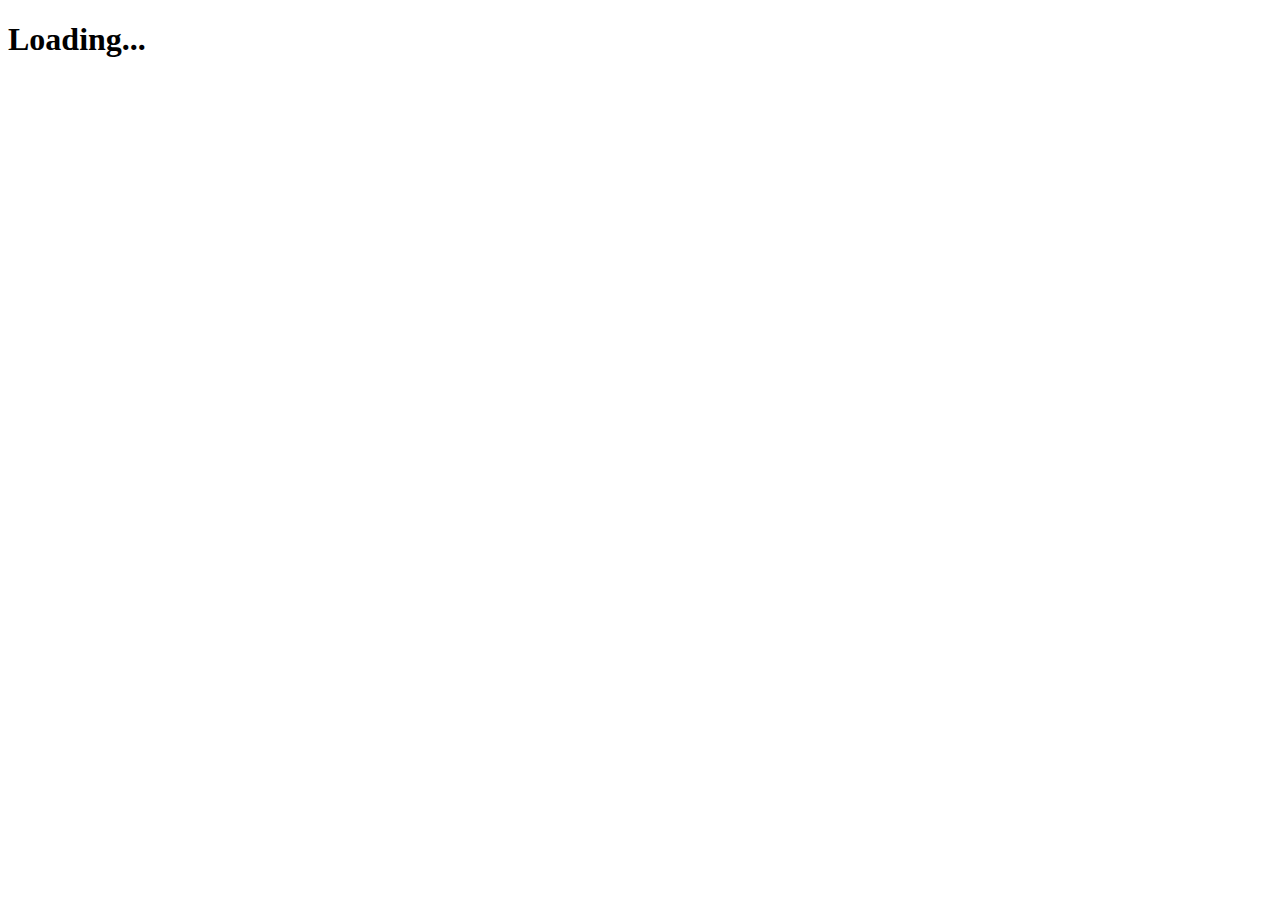
==== public/index.html @ 0f9361d5 "Adding timeout in the frontend" ====
<!DOCTYPE html><html lang="en"><head><meta charSet="utf-8"/><meta name="viewport" content="width=device-width, initial-scale=1"/><link rel="preload" href="/_next/static/media/c9a5bc6a7c948fb0-s.p.woff2" as="font" crossorigin="" type="font/woff2"/><link rel="stylesheet" href="/_next/static/css/e2e3d0b42f946592.css" crossorigin="" data-precedence="next"/><link rel="preload" as="script" fetchPriority="low" href="/_next/static/chunks/webpack-06251a72c94aeec2.js" crossorigin=""/><script src="/_next/static/chunks/fd9d1056-17d248f45f2c97e9.js" async="" crossorigin=""></script><script src="/_next/static/chunks/69-4ba17134d09c930a.js" async="" crossorigin=""></script><script src="/_next/static/chunks/main-app-f0756a61e313c82e.js" async="" crossorigin=""></script><script src="/_next/static/chunks/664-49b51b3d3fcb6c00.js" async=""></script><script src="/_next/static/chunks/app/page-57ce2a320882d86d.js" async=""></script><title>HIP Subnet</title><meta name="description" content="Human in the loop subnet for Bittensor."/><link rel="icon" href="/favicon.ico" type="image/x-icon" sizes="16x16"/><meta name="next-size-adjust"/><script src="/_next/static/chunks/polyfills-c67a75d1b6f99dc8.js" crossorigin="" noModule=""></script></head><body class="min-h-screen bg-background font-sans antialiased __variable_aaf875"><div class="flex h-screen w-full row text-center align-middle justify-center items-center"><h1 class="text-4xl font-bold text-slate-800">Loading...</h1></div><script src="/_next/static/chunks/webpack-06251a72c94aeec2.js" crossorigin="" async=""></script><script>(self.__next_f=self.__next_f||[]).push([0]);self.__next_f.push([2,null])</script><script>self.__next_f.push([1,"1:HL[\"/_next/static/media/c9a5bc6a7c948fb0-s.p.woff2\",\"font\",{\"crossOrigin\":\"\",\"type\":\"font/woff2\"}]\n2:HL[\"/_next/static/css/e2e3d0b42f946592.css\",\"style\",{\"crossOrigin\":\"\"}]\n0:\"$L3\"\n"])</script><script>self.__next_f.push([1,"4:I[7690,[],\"\"]\n6:I[7831,[],\"\"]\n7:I[8315,[\"664\",\"static/chunks/664-49b51b3d3fcb6c00.js\",\"931\",\"static/chunks/app/page-57ce2a320882d86d.js\"],\"\"]\n8:I[5613,[],\"\"]\n9:I[1778,[],\"\"]\nb:I[8955,[],\"\"]\nc:[]\n"])</script><script>self.__next_f.push([1,"3:[[[\"$\",\"link\",\"0\",{\"rel\":\"stylesheet\",\"href\":\"/_next/static/css/e2e3d0b42f946592.css\",\"precedence\":\"next\",\"crossOrigin\":\"\"}]],[\"$\",\"$L4\",null,{\"buildId\":\"Nwww5WaMpz9dgzH56QWtA\",\"assetPrefix\":\"\",\"initialCanonicalUrl\":\"/\",\"initialTree\":[\"\",{\"children\":[\"__PAGE__\",{}]},\"$undefined\",\"$undefined\",true],\"initialSeedData\":[\"\",{\"children\":[\"__PAGE__\",{},[\"$L5\",[\"$\",\"$L6\",null,{\"propsForComponent\":{\"params\":{}},\"Component\":\"$7\",\"isStaticGeneration\":true}],null]]},[null,[\"$\",\"html\",null,{\"lang\":\"en\",\"suppressHydrationWarning\":true,\"children\":[[\"$\",\"head\",null,{}],[\"$\",\"body\",null,{\"className\":\"min-h-screen bg-background font-sans antialiased __variable_aaf875\",\"children\":[\"$\",\"$L8\",null,{\"parallelRouterKey\":\"children\",\"segmentPath\":[\"children\"],\"loading\":\"$undefined\",\"loadingStyles\":\"$undefined\",\"loadingScripts\":\"$undefined\",\"hasLoading\":false,\"error\":\"$undefined\",\"errorStyles\":\"$undefined\",\"errorScripts\":\"$undefined\",\"template\":[\"$\",\"$L9\",null,{}],\"templateStyles\":\"$undefined\",\"templateScripts\":\"$undefined\",\"notFound\":[[\"$\",\"title\",null,{\"children\":\"404: This page could not be found.\"}],[\"$\",\"div\",null,{\"style\":{\"fontFamily\":\"system-ui,\\\"Segoe UI\\\",Roboto,Helvetica,Arial,sans-serif,\\\"Apple Color Emoji\\\",\\\"Segoe UI Emoji\\\"\",\"height\":\"100vh\",\"textAlign\":\"center\",\"display\":\"flex\",\"flexDirection\":\"column\",\"alignItems\":\"center\",\"justifyContent\":\"center\"},\"children\":[\"$\",\"div\",null,{\"children\":[[\"$\",\"style\",null,{\"dangerouslySetInnerHTML\":{\"__html\":\"body{color:#000;background:#fff;margin:0}.next-error-h1{border-right:1px solid rgba(0,0,0,.3)}@media (prefers-color-scheme:dark){body{color:#fff;background:#000}.next-error-h1{border-right:1px solid rgba(255,255,255,.3)}}\"}}],[\"$\",\"h1\",null,{\"className\":\"next-error-h1\",\"style\":{\"display\":\"inline-block\",\"margin\":\"0 20px 0 0\",\"padding\":\"0 23px 0 0\",\"fontSize\":24,\"fontWeight\":500,\"verticalAlign\":\"top\",\"lineHeight\":\"49px\"},\"children\":\"404\"}],[\"$\",\"div\",null,{\"style\":{\"display\":\"inline-block\"},\"children\":[\"$\",\"h2\",null,{\"style\":{\"fontSize\":14,\"fontWeight\":400,\"lineHeight\":\"49px\",\"margin\":0},\"children\":\"This page could not be found.\"}]}]]}]}]],\"notFoundStyles\":[],\"styles\":null}]}]]}],null]],\"initialHead\":[false,\"$La\"],\"globalErrorComponent\":\"$b\",\"missingSlots\":\"$Wc\"}]]\n"])</script><script>self.__next_f.push([1,"a:[[\"$\",\"meta\",\"0\",{\"name\":\"viewport\",\"content\":\"width=device-width, initial-scale=1\"}],[\"$\",\"meta\",\"1\",{\"charSet\":\"utf-8\"}],[\"$\",\"title\",\"2\",{\"children\":\"HIP Subnet\"}],[\"$\",\"meta\",\"3\",{\"name\":\"description\",\"content\":\"Human in the loop subnet for Bittensor.\"}],[\"$\",\"link\",\"4\",{\"rel\":\"icon\",\"href\":\"/favicon.ico\",\"type\":\"image/x-icon\",\"sizes\":\"16x16\"}],[\"$\",\"meta\",\"5\",{\"name\":\"next-size-adjust\"}]]\n5:null\n"])</script><script>self.__next_f.push([1,""])</script></body></html>
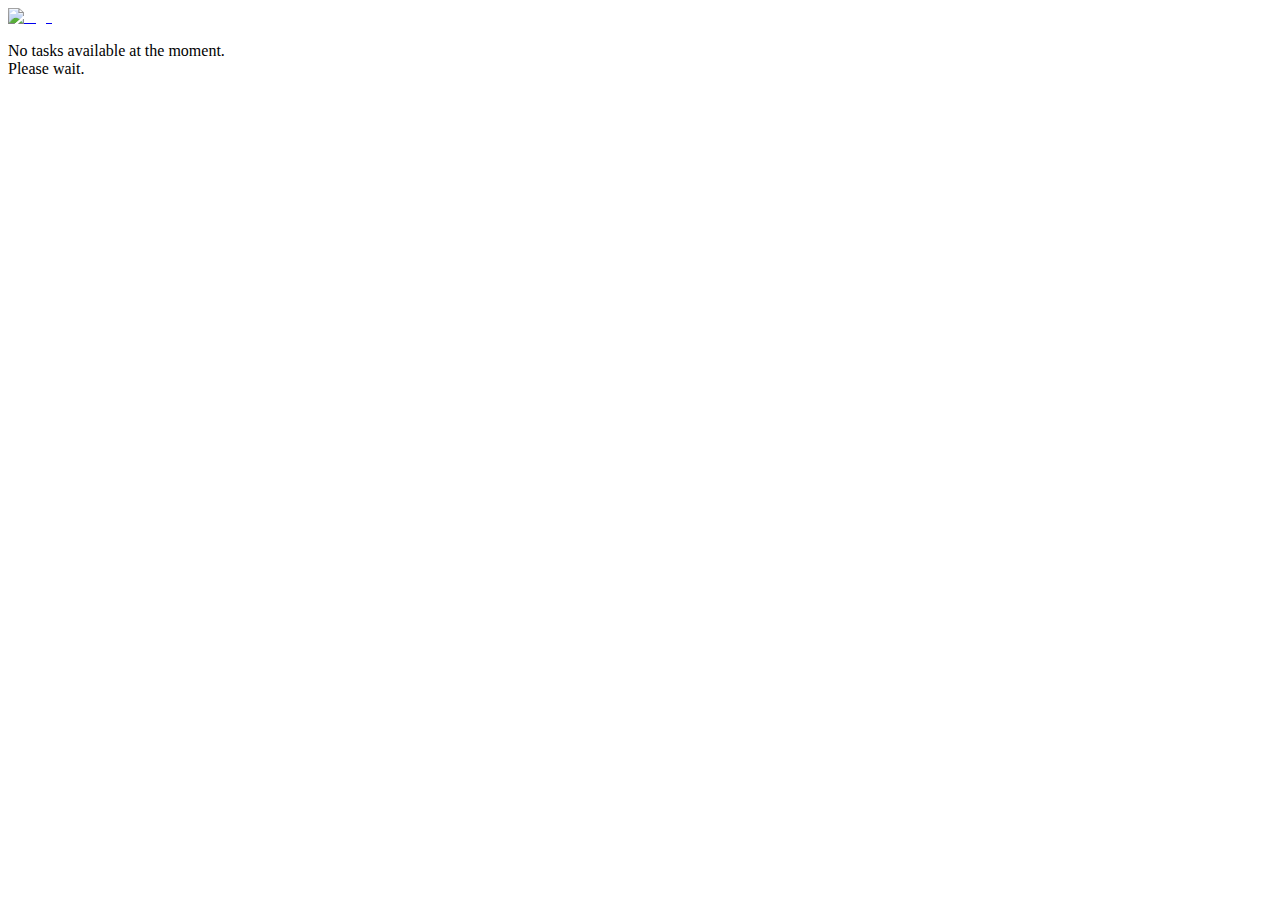
==== commit 3b8a35e0: "Bug fixed that was causing the answers to get rejected" ====
--- a/public/index.html
+++ b/public/index.html
@@ -1 +1 @@
-<!DOCTYPE html><html lang="en"><head><meta charSet="utf-8"/><meta name="viewport" content="width=device-width, initial-scale=1"/><link rel="preload" href="/_next/static/media/c9a5bc6a7c948fb0-s.p.woff2" as="font" crossorigin="" type="font/woff2"/><link rel="stylesheet" href="/_next/static/css/e2e3d0b42f946592.css" crossorigin="" data-precedence="next"/><link rel="preload" as="script" fetchPriority="low" href="/_next/static/chunks/webpack-06251a72c94aeec2.js" crossorigin=""/><script src="/_next/static/chunks/fd9d1056-17d248f45f2c97e9.js" async="" crossorigin=""></script><script src="/_next/static/chunks/69-4ba17134d09c930a.js" async="" crossorigin=""></script><script src="/_next/static/chunks/main-app-f0756a61e313c82e.js" async="" crossorigin=""></script><script src="/_next/static/chunks/664-49b51b3d3fcb6c00.js" async=""></script><script src="/_next/static/chunks/app/page-57ce2a320882d86d.js" async=""></script><title>HIP Subnet</title><meta name="description" content="Human in the loop subnet for Bittensor."/><link rel="icon" href="/favicon.ico" type="image/x-icon" sizes="16x16"/><meta name="next-size-adjust"/><script src="/_next/static/chunks/polyfills-c67a75d1b6f99dc8.js" crossorigin="" noModule=""></script></head><body class="min-h-screen bg-background font-sans antialiased __variable_aaf875"><div class="flex h-screen w-full row text-center align-middle justify-center items-center"><h1 class="text-4xl font-bold text-slate-800">Loading...</h1></div><script src="/_next/static/chunks/webpack-06251a72c94aeec2.js" crossorigin="" async=""></script><script>(self.__next_f=self.__next_f||[]).push([0]);self.__next_f.push([2,null])</script><script>self.__next_f.push([1,"1:HL[\"/_next/static/media/c9a5bc6a7c948fb0-s.p.woff2\",\"font\",{\"crossOrigin\":\"\",\"type\":\"font/woff2\"}]\n2:HL[\"/_next/static/css/e2e3d0b42f946592.css\",\"style\",{\"crossOrigin\":\"\"}]\n0:\"$L3\"\n"])</script><script>self.__next_f.push([1,"4:I[7690,[],\"\"]\n6:I[7831,[],\"\"]\n7:I[8315,[\"664\",\"static/chunks/664-49b51b3d3fcb6c00.js\",\"931\",\"static/chunks/app/page-57ce2a320882d86d.js\"],\"\"]\n8:I[5613,[],\"\"]\n9:I[1778,[],\"\"]\nb:I[8955,[],\"\"]\nc:[]\n"])</script><script>self.__next_f.push([1,"3:[[[\"$\",\"link\",\"0\",{\"rel\":\"stylesheet\",\"href\":\"/_next/static/css/e2e3d0b42f946592.css\",\"precedence\":\"next\",\"crossOrigin\":\"\"}]],[\"$\",\"$L4\",null,{\"buildId\":\"Nwww5WaMpz9dgzH56QWtA\",\"assetPrefix\":\"\",\"initialCanonicalUrl\":\"/\",\"initialTree\":[\"\",{\"children\":[\"__PAGE__\",{}]},\"$undefined\",\"$undefined\",true],\"initialSeedData\":[\"\",{\"children\":[\"__PAGE__\",{},[\"$L5\",[\"$\",\"$L6\",null,{\"propsForComponent\":{\"params\":{}},\"Component\":\"$7\",\"isStaticGeneration\":true}],null]]},[null,[\"$\",\"html\",null,{\"lang\":\"en\",\"suppressHydrationWarning\":true,\"children\":[[\"$\",\"head\",null,{}],[\"$\",\"body\",null,{\"className\":\"min-h-screen bg-background font-sans antialiased __variable_aaf875\",\"children\":[\"$\",\"$L8\",null,{\"parallelRouterKey\":\"children\",\"segmentPath\":[\"children\"],\"loading\":\"$undefined\",\"loadingStyles\":\"$undefined\",\"loadingScripts\":\"$undefined\",\"hasLoading\":false,\"error\":\"$undefined\",\"errorStyles\":\"$undefined\",\"errorScripts\":\"$undefined\",\"template\":[\"$\",\"$L9\",null,{}],\"templateStyles\":\"$undefined\",\"templateScripts\":\"$undefined\",\"notFound\":[[\"$\",\"title\",null,{\"children\":\"404: This page could not be found.\"}],[\"$\",\"div\",null,{\"style\":{\"fontFamily\":\"system-ui,\\\"Segoe UI\\\",Roboto,Helvetica,Arial,sans-serif,\\\"Apple Color Emoji\\\",\\\"Segoe UI Emoji\\\"\",\"height\":\"100vh\",\"textAlign\":\"center\",\"display\":\"flex\",\"flexDirection\":\"column\",\"alignItems\":\"center\",\"justifyContent\":\"center\"},\"children\":[\"$\",\"div\",null,{\"children\":[[\"$\",\"style\",null,{\"dangerouslySetInnerHTML\":{\"__html\":\"body{color:#000;background:#fff;margin:0}.next-error-h1{border-right:1px solid rgba(0,0,0,.3)}@media (prefers-color-scheme:dark){body{color:#fff;background:#000}.next-error-h1{border-right:1px solid rgba(255,255,255,.3)}}\"}}],[\"$\",\"h1\",null,{\"className\":\"next-error-h1\",\"style\":{\"display\":\"inline-block\",\"margin\":\"0 20px 0 0\",\"padding\":\"0 23px 0 0\",\"fontSize\":24,\"fontWeight\":500,\"verticalAlign\":\"top\",\"lineHeight\":\"49px\"},\"children\":\"404\"}],[\"$\",\"div\",null,{\"style\":{\"display\":\"inline-block\"},\"children\":[\"$\",\"h2\",null,{\"style\":{\"fontSize\":14,\"fontWeight\":400,\"lineHeight\":\"49px\",\"margin\":0},\"children\":\"This page could not be found.\"}]}]]}]}]],\"notFoundStyles\":[],\"styles\":null}]}]]}],null]],\"initialHead\":[false,\"$La\"],\"globalErrorComponent\":\"$b\",\"missingSlots\":\"$Wc\"}]]\n"])</script><script>self.__next_f.push([1,"a:[[\"$\",\"meta\",\"0\",{\"name\":\"viewport\",\"content\":\"width=device-width, initial-scale=1\"}],[\"$\",\"meta\",\"1\",{\"charSet\":\"utf-8\"}],[\"$\",\"title\",\"2\",{\"children\":\"HIP Subnet\"}],[\"$\",\"meta\",\"3\",{\"name\":\"description\",\"content\":\"Human in the loop subnet for Bittensor.\"}],[\"$\",\"link\",\"4\",{\"rel\":\"icon\",\"href\":\"/favicon.ico\",\"type\":\"image/x-icon\",\"sizes\":\"16x16\"}],[\"$\",\"meta\",\"5\",{\"name\":\"next-size-adjust\"}]]\n5:null\n"])</script><script>self.__next_f.push([1,""])</script></body></html>+<!DOCTYPE html><html lang="en"><head><meta charSet="utf-8"/><meta name="viewport" content="width=device-width, initial-scale=1"/><link rel="preload" href="/_next/static/media/c9a5bc6a7c948fb0-s.p.woff2" as="font" crossorigin="" type="font/woff2"/><link rel="stylesheet" href="/_next/static/css/40986733fba495c8.css" crossorigin="" data-precedence="next"/><link rel="preload" as="script" fetchPriority="low" href="/_next/static/chunks/webpack-5b7cf539fbc7ba29.js" crossorigin=""/><script src="/_next/static/chunks/fd9d1056-1ca6e80b9e19bf82.js" async="" crossorigin=""></script><script src="/_next/static/chunks/69-d67340b27b0ba360.js" async="" crossorigin=""></script><script src="/_next/static/chunks/main-app-f0756a61e313c82e.js" async="" crossorigin=""></script><script src="/_next/static/chunks/503-23bfdb40d0729141.js" async=""></script><script src="/_next/static/chunks/app/page-4bfa7e3cdbc57501.js" async=""></script><script src="/_next/static/chunks/568-4d9e8811c5331b9f.js" async=""></script><script src="/_next/static/chunks/app/layout-6e01acc8d851308b.js" async=""></script><title>HIP Subnet</title><meta name="description" content="Human in the loop subnet for Bittensor."/><link rel="manifest" href="/site.webmanifest"/><link rel="icon" href="/favicon.ico" type="image/x-icon" sizes="16x16"/><meta name="next-size-adjust"/><script src="/_next/static/chunks/polyfills-c67a75d1b6f99dc8.js" crossorigin="" noModule=""></script></head><body class="font-sans antialiased __variable_aaf875"><script>!function(){try{var d=document.documentElement,c=d.classList;c.remove('light','dark');var e=localStorage.getItem('theme');if('system'===e||(!e&&false)){var t='(prefers-color-scheme: dark)',m=window.matchMedia(t);if(m.media!==t||m.matches){d.style.colorScheme = 'dark';c.add('dark')}else{d.style.colorScheme = 'light';c.add('light')}}else if(e){c.add(e|| '')}else{c.add('light')}if(e==='light'||e==='dark'||!e)d.style.colorScheme=e||'light'}catch(e){}}()</script><div class="relative flex flex-col min-h-screen items-center justify-center bg-background text-foreground transition-bg"><div class="absolute inset-0 overflow-hidden"><div class="[--white-gradient:repeating-linear-gradient(100deg,var(--white)_0%,var(--white)_7%,var(--transparent)_10%,var(--transparent)_12%,var(--white)_16%)] [--dark-gradient:repeating-linear-gradient(100deg,var(--black)_0%,var(--black)_7%,var(--transparent)_10%,var(--transparent)_12%,var(--black)_16%)] [--aurora:repeating-linear-gradient(100deg,var(--blue-500)_10%,var(--indigo-300)_15%,var(--blue-300)_20%,var(--violet-200)_25%,var(--blue-400)_30%)] [background-image:var(--white-gradient),var(--aurora)] dark:[background-image:var(--dark-gradient),var(--aurora)] [background-size:300%,_200%] [background-position:50%_50%,50%_50%] filter blur-[10px] invert dark:invert-0 after:content-[&quot;&quot;] after:absolute after:inset-0 after:[background-image:var(--white-gradient),var(--aurora)] after:dark:[background-image:var(--dark-gradient),var(--aurora)] after:[background-size:200%,_100%] after:animate-aurora after:[background-attachment:fixed] after:mix-blend-difference pointer-events-none absolute -inset-[10px] opacity-50 will-change-transform [mask-image:radial-gradient(ellipse_at_100%_0%,black_10%,var(--transparent)_70%)]"></div></div><div class="flex flex-col justify-start items-center w-full min-h-screen"><nav class="w-full flex justify-center items-center px-[5%] h-[78px] md:h-[90px]"><div class="w-full max-w-screen-[1680px] flex items-center justify-between"><a href="/"><img alt="logo" loading="lazy" width="300" height="247" decoding="async" data-nimg="1" class="relative object-contain object-center shrink-0 md:w-20 w-16" style="color:transparent" src="/_next/static/media/logo.639697a8.png"/></a><div class="bg-black/30 dark:bg-white/30 rounded-full h-10 w-16 animate-pulse"></div></div></nav><div class="flex h-[calc(100vh-78px)] md:h-[calc(100vh-90px)] w-full align-middle justify-center items-center"><p class="md:text-4xl text-2xl font-normal text-center">No tasks available at the moment.<!-- --> <br class="md:flex hidden"/> Please wait.</p></div></div></div><script src="/_next/static/chunks/webpack-5b7cf539fbc7ba29.js" crossorigin="" async=""></script><script>(self.__next_f=self.__next_f||[]).push([0]);self.__next_f.push([2,null])</script><script>self.__next_f.push([1,"1:HL[\"/_next/static/media/c9a5bc6a7c948fb0-s.p.woff2\",\"font\",{\"crossOrigin\":\"\",\"type\":\"font/woff2\"}]\n2:HL[\"/_next/static/css/40986733fba495c8.css\",\"style\",{\"crossOrigin\":\"\"}]\n0:\"$L3\"\n"])</script><script>self.__next_f.push([1,"4:I[7690,[],\"\"]\n6:I[7831,[],\"\"]\n7:I[2642,[\"503\",\"static/chunks/503-23bfdb40d0729141.js\",\"931\",\"static/chunks/app/page-4bfa7e3cdbc57501.js\"],\"\"]\n8:I[1275,[\"568\",\"static/chunks/568-4d9e8811c5331b9f.js\",\"185\",\"static/chunks/app/layout-6e01acc8d851308b.js\"],\"\"]\n9:I[7803,[\"568\",\"static/chunks/568-4d9e8811c5331b9f.js\",\"185\",\"static/chunks/app/layout-6e01acc8d851308b.js\"],\"AuroraBackground\"]\na:I[5250,[\"568\",\"static/chunks/568-4d9e8811c5331b9f.js\",\"185\",\"static/chunks/app/layout-6e01acc8d851308b.js\"],\"\"]\nb:I[1749,["])</script><script>self.__next_f.push([1,"\"568\",\"static/chunks/568-4d9e8811c5331b9f.js\",\"185\",\"static/chunks/app/layout-6e01acc8d851308b.js\"],\"Image\"]\nc:I[6047,[\"568\",\"static/chunks/568-4d9e8811c5331b9f.js\",\"185\",\"static/chunks/app/layout-6e01acc8d851308b.js\"],\"\"]\nd:I[5613,[],\"\"]\ne:I[1778,[],\"\"]\n10:I[8955,[],\"\"]\n11:[]\n"])</script><script>self.__next_f.push([1,"3:[[[\"$\",\"link\",\"0\",{\"rel\":\"stylesheet\",\"href\":\"/_next/static/css/40986733fba495c8.css\",\"precedence\":\"next\",\"crossOrigin\":\"\"}]],[\"$\",\"$L4\",null,{\"buildId\":\"FuO0EvOh2Efb4QddzjuTy\",\"assetPrefix\":\"\",\"initialCanonicalUrl\":\"/\",\"initialTree\":[\"\",{\"children\":[\"__PAGE__\",{}]},\"$undefined\",\"$undefined\",true],\"initialSeedData\":[\"\",{\"children\":[\"__PAGE__\",{},[\"$L5\",[\"$\",\"$L6\",null,{\"propsForComponent\":{\"params\":{}},\"Component\":\"$7\",\"isStaticGeneration\":true}],null]]},[null,[\"$\",\"html\",null,{\"lang\":\"en\",\"suppressHydrationWarning\":true,\"children\":[[\"$\",\"head\",null,{}],[\"$\",\"body\",null,{\"className\":\"font-sans antialiased __variable_aaf875\",\"children\":[\"$\",\"$L8\",null,{\"children\":[\"$\",\"$L9\",null,{\"children\":[\"$\",\"div\",null,{\"className\":\"flex flex-col justify-start items-center w-full min-h-screen\",\"children\":[[\"$\",\"nav\",null,{\"className\":\"w-full flex justify-center items-center px-[5%] h-[78px] md:h-[90px]\",\"children\":[\"$\",\"div\",null,{\"className\":\"w-full max-w-screen-[1680px] flex items-center justify-between\",\"children\":[[\"$\",\"$La\",null,{\"href\":\"/\",\"children\":[\"$\",\"$Lb\",null,{\"alt\":\"logo\",\"quality\":100,\"loading\":\"lazy\",\"src\":{\"src\":\"/_next/static/media/logo.639697a8.png\",\"height\":247,\"width\":300,\"blurDataURL\":\"[data-uri]\",\"blurWidth\":8,\"blurHeight\":7},\"className\":\"relative object-contain object-center shrink-0 md:w-20 w-16\",\"unoptimized\":true}]}],[\"$\",\"$Lc\",null,{}]]}]}],[\"$\",\"$Ld\",null,{\"parallelRouterKey\":\"children\",\"segmentPath\":[\"children\"],\"loading\":\"$undefined\",\"loadingStyles\":\"$undefined\",\"loadingScripts\":\"$undefined\",\"hasLoading\":false,\"error\":\"$undefined\",\"errorStyles\":\"$undefined\",\"errorScripts\":\"$undefined\",\"template\":[\"$\",\"$Le\",null,{}],\"templateStyles\":\"$undefined\",\"templateScripts\":\"$undefined\",\"notFound\":[[\"$\",\"title\",null,{\"children\":\"404: This page could not be found.\"}],[\"$\",\"div\",null,{\"style\":{\"fontFamily\":\"system-ui,\\\"Segoe UI\\\",Roboto,Helvetica,Arial,sans-serif,\\\"Apple Color Emoji\\\",\\\"Segoe UI Emoji\\\"\",\"height\":\"100vh\",\"textAlign\":\"center\",\"display\":\"flex\",\"flexDirection\":\"column\",\"alignItems\":\"center\",\"justifyContent\":\"center\"},\"children\":[\"$\",\"div\",null,{\"children\":[[\"$\",\"style\",null,{\"dangerouslySetInnerHTML\":{\"__html\":\"body{color:#000;background:#fff;margin:0}.next-error-h1{border-right:1px solid rgba(0,0,0,.3)}@media (prefers-color-scheme:dark){body{color:#fff;background:#000}.next-error-h1{border-right:1px solid rgba(255,255,255,.3)}}\"}}],[\"$\",\"h1\",null,{\"className\":\"next-error-h1\",\"style\":{\"display\":\"inline-block\",\"margin\":\"0 20px 0 0\",\"padding\":\"0 23px 0 0\",\"fontSize\":24,\"fontWeight\":500,\"verticalAlign\":\"top\",\"lineHeight\":\"49px\"},\"children\":\"404\"}],[\"$\",\"div\",null,{\"style\":{\"display\":\"inline-block\"},\"children\":[\"$\",\"h2\",null,{\"style\":{\"fontSize\":14,\"fontWeight\":400,\"lineHeight\":\"49px\",\"margin\":0},\"children\":\"This page could not be found.\"}]}]]}]}]],\"notFoundStyles\":[],\"styles\":null}]]}]}]}]}]]}],null]],\"initialHead\":[false,\"$Lf\"],\"globalErrorComponent\":\"$10\",\"missingSlots\":\"$W11\"}]]\n"])</script><script>self.__next_f.push([1,"f:[[\"$\",\"meta\",\"0\",{\"name\":\"viewport\",\"content\":\"width=device-width, initial-scale=1\"}],[\"$\",\"meta\",\"1\",{\"charSet\":\"utf-8\"}],[\"$\",\"title\",\"2\",{\"children\":\"HIP Subnet\"}],[\"$\",\"meta\",\"3\",{\"name\":\"description\",\"content\":\"Human in the loop subnet for Bittensor.\"}],[\"$\",\"link\",\"4\",{\"rel\":\"manifest\",\"href\":\"/site.webmanifest\"}],[\"$\",\"link\",\"5\",{\"rel\":\"icon\",\"href\":\"/favicon.ico\",\"type\":\"image/x-icon\",\"sizes\":\"16x16\"}],[\"$\",\"meta\",\"6\",{\"name\":\"next-size-adjust\"}]]\n5:null\n"])</script><script>self.__next_f.push([1,""])</script></body></html>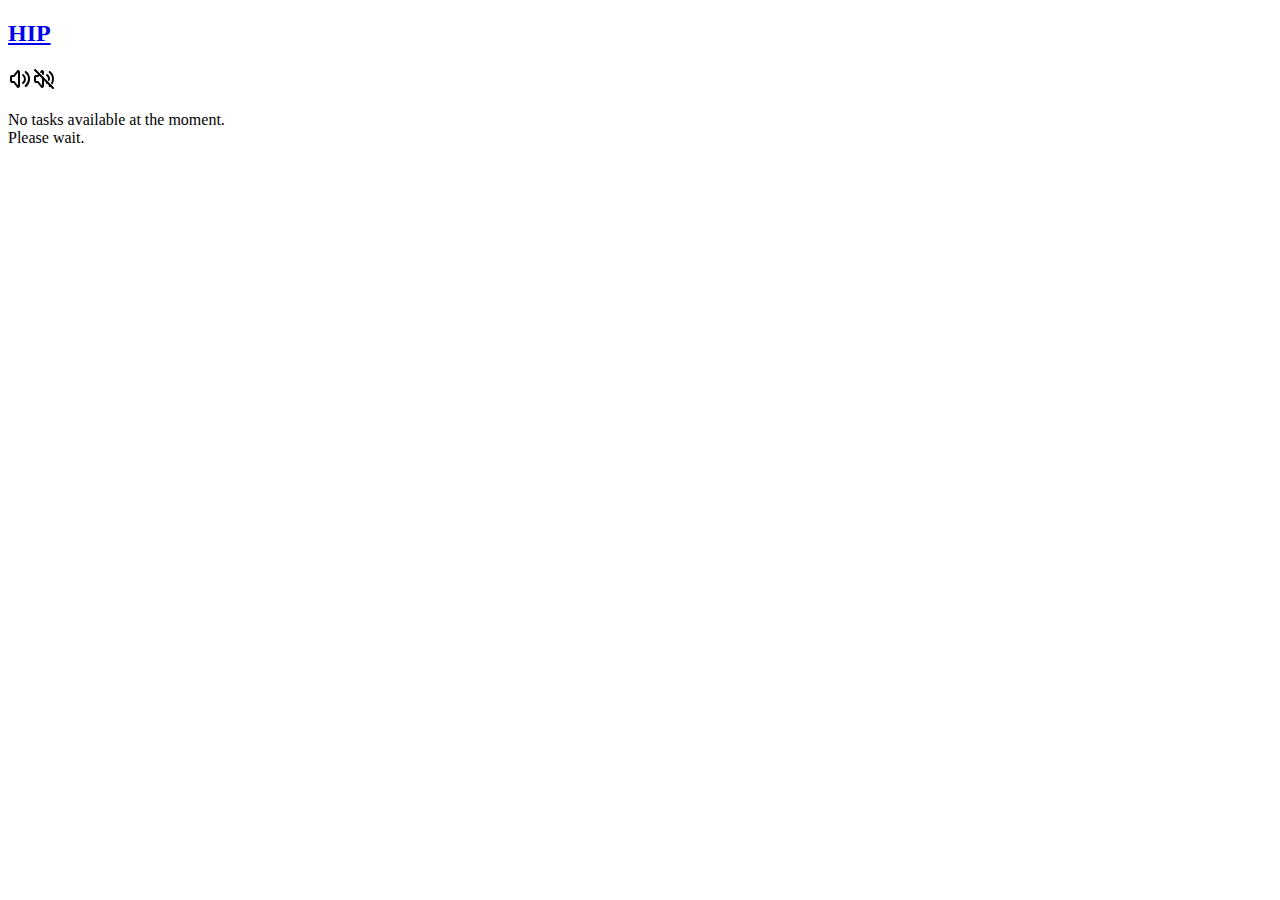
==== commit 364ecc59: "adding new frontend to support captcha" ====
--- a/public/index.html
+++ b/public/index.html
@@ -1 +1 @@
-<!DOCTYPE html><html lang="en"><head><meta charSet="utf-8"/><meta name="viewport" content="width=device-width, initial-scale=1"/><link rel="preload" href="/_next/static/media/c9a5bc6a7c948fb0-s.p.woff2" as="font" crossorigin="" type="font/woff2"/><link rel="stylesheet" href="/_next/static/css/40986733fba495c8.css" crossorigin="" data-precedence="next"/><link rel="preload" as="script" fetchPriority="low" href="/_next/static/chunks/webpack-5b7cf539fbc7ba29.js" crossorigin=""/><script src="/_next/static/chunks/fd9d1056-1ca6e80b9e19bf82.js" async="" crossorigin=""></script><script src="/_next/static/chunks/69-d67340b27b0ba360.js" async="" crossorigin=""></script><script src="/_next/static/chunks/main-app-f0756a61e313c82e.js" async="" crossorigin=""></script><script src="/_next/static/chunks/503-23bfdb40d0729141.js" async=""></script><script src="/_next/static/chunks/app/page-4bfa7e3cdbc57501.js" async=""></script><script src="/_next/static/chunks/568-4d9e8811c5331b9f.js" async=""></script><script src="/_next/static/chunks/app/layout-6e01acc8d851308b.js" async=""></script><title>HIP Subnet</title><meta name="description" content="Human in the loop subnet for Bittensor."/><link rel="manifest" href="/site.webmanifest"/><link rel="icon" href="/favicon.ico" type="image/x-icon" sizes="16x16"/><meta name="next-size-adjust"/><script src="/_next/static/chunks/polyfills-c67a75d1b6f99dc8.js" crossorigin="" noModule=""></script></head><body class="font-sans antialiased __variable_aaf875"><script>!function(){try{var d=document.documentElement,c=d.classList;c.remove('light','dark');var e=localStorage.getItem('theme');if('system'===e||(!e&&false)){var t='(prefers-color-scheme: dark)',m=window.matchMedia(t);if(m.media!==t||m.matches){d.style.colorScheme = 'dark';c.add('dark')}else{d.style.colorScheme = 'light';c.add('light')}}else if(e){c.add(e|| '')}else{c.add('light')}if(e==='light'||e==='dark'||!e)d.style.colorScheme=e||'light'}catch(e){}}()</script><div class="relative flex flex-col min-h-screen items-center justify-center bg-background text-foreground transition-bg"><div class="absolute inset-0 overflow-hidden"><div class="[--white-gradient:repeating-linear-gradient(100deg,var(--white)_0%,var(--white)_7%,var(--transparent)_10%,var(--transparent)_12%,var(--white)_16%)] [--dark-gradient:repeating-linear-gradient(100deg,var(--black)_0%,var(--black)_7%,var(--transparent)_10%,var(--transparent)_12%,var(--black)_16%)] [--aurora:repeating-linear-gradient(100deg,var(--blue-500)_10%,var(--indigo-300)_15%,var(--blue-300)_20%,var(--violet-200)_25%,var(--blue-400)_30%)] [background-image:var(--white-gradient),var(--aurora)] dark:[background-image:var(--dark-gradient),var(--aurora)] [background-size:300%,_200%] [background-position:50%_50%,50%_50%] filter blur-[10px] invert dark:invert-0 after:content-[&quot;&quot;] after:absolute after:inset-0 after:[background-image:var(--white-gradient),var(--aurora)] after:dark:[background-image:var(--dark-gradient),var(--aurora)] after:[background-size:200%,_100%] after:animate-aurora after:[background-attachment:fixed] after:mix-blend-difference pointer-events-none absolute -inset-[10px] opacity-50 will-change-transform [mask-image:radial-gradient(ellipse_at_100%_0%,black_10%,var(--transparent)_70%)]"></div></div><div class="flex flex-col justify-start items-center w-full min-h-screen"><nav class="w-full flex justify-center items-center px-[5%] h-[78px] md:h-[90px]"><div class="w-full max-w-screen-[1680px] flex items-center justify-between"><a href="/"><img alt="logo" loading="lazy" width="300" height="247" decoding="async" data-nimg="1" class="relative object-contain object-center shrink-0 md:w-20 w-16" style="color:transparent" src="/_next/static/media/logo.639697a8.png"/></a><div class="bg-black/30 dark:bg-white/30 rounded-full h-10 w-16 animate-pulse"></div></div></nav><div class="flex h-[calc(100vh-78px)] md:h-[calc(100vh-90px)] w-full align-middle justify-center items-center"><p class="md:text-4xl text-2xl font-normal text-center">No tasks available at the moment.<!-- --> <br class="md:flex hidden"/> Please wait.</p></div></div></div><script src="/_next/static/chunks/webpack-5b7cf539fbc7ba29.js" crossorigin="" async=""></script><script>(self.__next_f=self.__next_f||[]).push([0]);self.__next_f.push([2,null])</script><script>self.__next_f.push([1,"1:HL[\"/_next/static/media/c9a5bc6a7c948fb0-s.p.woff2\",\"font\",{\"crossOrigin\":\"\",\"type\":\"font/woff2\"}]\n2:HL[\"/_next/static/css/40986733fba495c8.css\",\"style\",{\"crossOrigin\":\"\"}]\n0:\"$L3\"\n"])</script><script>self.__next_f.push([1,"4:I[7690,[],\"\"]\n6:I[7831,[],\"\"]\n7:I[2642,[\"503\",\"static/chunks/503-23bfdb40d0729141.js\",\"931\",\"static/chunks/app/page-4bfa7e3cdbc57501.js\"],\"\"]\n8:I[1275,[\"568\",\"static/chunks/568-4d9e8811c5331b9f.js\",\"185\",\"static/chunks/app/layout-6e01acc8d851308b.js\"],\"\"]\n9:I[7803,[\"568\",\"static/chunks/568-4d9e8811c5331b9f.js\",\"185\",\"static/chunks/app/layout-6e01acc8d851308b.js\"],\"AuroraBackground\"]\na:I[5250,[\"568\",\"static/chunks/568-4d9e8811c5331b9f.js\",\"185\",\"static/chunks/app/layout-6e01acc8d851308b.js\"],\"\"]\nb:I[1749,["])</script><script>self.__next_f.push([1,"\"568\",\"static/chunks/568-4d9e8811c5331b9f.js\",\"185\",\"static/chunks/app/layout-6e01acc8d851308b.js\"],\"Image\"]\nc:I[6047,[\"568\",\"static/chunks/568-4d9e8811c5331b9f.js\",\"185\",\"static/chunks/app/layout-6e01acc8d851308b.js\"],\"\"]\nd:I[5613,[],\"\"]\ne:I[1778,[],\"\"]\n10:I[8955,[],\"\"]\n11:[]\n"])</script><script>self.__next_f.push([1,"3:[[[\"$\",\"link\",\"0\",{\"rel\":\"stylesheet\",\"href\":\"/_next/static/css/40986733fba495c8.css\",\"precedence\":\"next\",\"crossOrigin\":\"\"}]],[\"$\",\"$L4\",null,{\"buildId\":\"FuO0EvOh2Efb4QddzjuTy\",\"assetPrefix\":\"\",\"initialCanonicalUrl\":\"/\",\"initialTree\":[\"\",{\"children\":[\"__PAGE__\",{}]},\"$undefined\",\"$undefined\",true],\"initialSeedData\":[\"\",{\"children\":[\"__PAGE__\",{},[\"$L5\",[\"$\",\"$L6\",null,{\"propsForComponent\":{\"params\":{}},\"Component\":\"$7\",\"isStaticGeneration\":true}],null]]},[null,[\"$\",\"html\",null,{\"lang\":\"en\",\"suppressHydrationWarning\":true,\"children\":[[\"$\",\"head\",null,{}],[\"$\",\"body\",null,{\"className\":\"font-sans antialiased __variable_aaf875\",\"children\":[\"$\",\"$L8\",null,{\"children\":[\"$\",\"$L9\",null,{\"children\":[\"$\",\"div\",null,{\"className\":\"flex flex-col justify-start items-center w-full min-h-screen\",\"children\":[[\"$\",\"nav\",null,{\"className\":\"w-full flex justify-center items-center px-[5%] h-[78px] md:h-[90px]\",\"children\":[\"$\",\"div\",null,{\"className\":\"w-full max-w-screen-[1680px] flex items-center justify-between\",\"children\":[[\"$\",\"$La\",null,{\"href\":\"/\",\"children\":[\"$\",\"$Lb\",null,{\"alt\":\"logo\",\"quality\":100,\"loading\":\"lazy\",\"src\":{\"src\":\"/_next/static/media/logo.639697a8.png\",\"height\":247,\"width\":300,\"blurDataURL\":\"[data-uri]\",\"blurWidth\":8,\"blurHeight\":7},\"className\":\"relative object-contain object-center shrink-0 md:w-20 w-16\",\"unoptimized\":true}]}],[\"$\",\"$Lc\",null,{}]]}]}],[\"$\",\"$Ld\",null,{\"parallelRouterKey\":\"children\",\"segmentPath\":[\"children\"],\"loading\":\"$undefined\",\"loadingStyles\":\"$undefined\",\"loadingScripts\":\"$undefined\",\"hasLoading\":false,\"error\":\"$undefined\",\"errorStyles\":\"$undefined\",\"errorScripts\":\"$undefined\",\"template\":[\"$\",\"$Le\",null,{}],\"templateStyles\":\"$undefined\",\"templateScripts\":\"$undefined\",\"notFound\":[[\"$\",\"title\",null,{\"children\":\"404: This page could not be found.\"}],[\"$\",\"div\",null,{\"style\":{\"fontFamily\":\"system-ui,\\\"Segoe UI\\\",Roboto,Helvetica,Arial,sans-serif,\\\"Apple Color Emoji\\\",\\\"Segoe UI Emoji\\\"\",\"height\":\"100vh\",\"textAlign\":\"center\",\"display\":\"flex\",\"flexDirection\":\"column\",\"alignItems\":\"center\",\"justifyContent\":\"center\"},\"children\":[\"$\",\"div\",null,{\"children\":[[\"$\",\"style\",null,{\"dangerouslySetInnerHTML\":{\"__html\":\"body{color:#000;background:#fff;margin:0}.next-error-h1{border-right:1px solid rgba(0,0,0,.3)}@media (prefers-color-scheme:dark){body{color:#fff;background:#000}.next-error-h1{border-right:1px solid rgba(255,255,255,.3)}}\"}}],[\"$\",\"h1\",null,{\"className\":\"next-error-h1\",\"style\":{\"display\":\"inline-block\",\"margin\":\"0 20px 0 0\",\"padding\":\"0 23px 0 0\",\"fontSize\":24,\"fontWeight\":500,\"verticalAlign\":\"top\",\"lineHeight\":\"49px\"},\"children\":\"404\"}],[\"$\",\"div\",null,{\"style\":{\"display\":\"inline-block\"},\"children\":[\"$\",\"h2\",null,{\"style\":{\"fontSize\":14,\"fontWeight\":400,\"lineHeight\":\"49px\",\"margin\":0},\"children\":\"This page could not be found.\"}]}]]}]}]],\"notFoundStyles\":[],\"styles\":null}]]}]}]}]}]]}],null]],\"initialHead\":[false,\"$Lf\"],\"globalErrorComponent\":\"$10\",\"missingSlots\":\"$W11\"}]]\n"])</script><script>self.__next_f.push([1,"f:[[\"$\",\"meta\",\"0\",{\"name\":\"viewport\",\"content\":\"width=device-width, initial-scale=1\"}],[\"$\",\"meta\",\"1\",{\"charSet\":\"utf-8\"}],[\"$\",\"title\",\"2\",{\"children\":\"HIP Subnet\"}],[\"$\",\"meta\",\"3\",{\"name\":\"description\",\"content\":\"Human in the loop subnet for Bittensor.\"}],[\"$\",\"link\",\"4\",{\"rel\":\"manifest\",\"href\":\"/site.webmanifest\"}],[\"$\",\"link\",\"5\",{\"rel\":\"icon\",\"href\":\"/favicon.ico\",\"type\":\"image/x-icon\",\"sizes\":\"16x16\"}],[\"$\",\"meta\",\"6\",{\"name\":\"next-size-adjust\"}]]\n5:null\n"])</script><script>self.__next_f.push([1,""])</script></body></html>+<!DOCTYPE html><html lang="en"><head><meta charSet="utf-8"/><meta name="viewport" content="width=device-width, initial-scale=1"/><link rel="preload" href="/_next/static/media/c9a5bc6a7c948fb0-s.p.woff2" as="font" crossorigin="" type="font/woff2"/><link rel="stylesheet" href="/_next/static/css/396d476b8ec44622.css" crossorigin="" data-precedence="next"/><link rel="preload" as="script" fetchPriority="low" href="/_next/static/chunks/webpack-191121d9fdeb0970.js" crossorigin=""/><script src="/_next/static/chunks/fd9d1056-1ca6e80b9e19bf82.js" async="" crossorigin=""></script><script src="/_next/static/chunks/69-d67340b27b0ba360.js" async="" crossorigin=""></script><script src="/_next/static/chunks/main-app-f0756a61e313c82e.js" async="" crossorigin=""></script><script src="/_next/static/chunks/534-2267c72ce691d124.js" async=""></script><script src="/_next/static/chunks/835-3c3bd984096465e0.js" async=""></script><script src="/_next/static/chunks/app/page-31d5f91a5ae6ce4f.js" async=""></script><script src="/_next/static/chunks/10-be9e2b523ac07d00.js" async=""></script><script src="/_next/static/chunks/app/layout-55755723c62bccf4.js" async=""></script><title>HIP Subnet</title><meta name="description" content="Human in the loop subnet for Bittensor."/><link rel="manifest" href="/site.webmanifest"/><link rel="icon" href="/favicon.ico" type="image/x-icon" sizes="16x16"/><meta name="next-size-adjust"/><script src="/_next/static/chunks/polyfills-c67a75d1b6f99dc8.js" crossorigin="" noModule=""></script></head><body class="font-sans antialiased __variable_aaf875"><script>!function(){try{var d=document.documentElement,c=d.classList;c.remove('light','dark');var e=localStorage.getItem('theme');if('system'===e||(!e&&false)){var t='(prefers-color-scheme: dark)',m=window.matchMedia(t);if(m.media!==t||m.matches){d.style.colorScheme = 'dark';c.add('dark')}else{d.style.colorScheme = 'light';c.add('light')}}else if(e){c.add(e|| '')}else{c.add('light')}if(e==='light'||e==='dark'||!e)d.style.colorScheme=e||'light'}catch(e){}}()</script><div class="relative flex flex-col min-h-screen items-center justify-center bg-background text-foreground transition-bg"><div class="absolute inset-0 overflow-hidden"><div class="[--white-gradient:repeating-linear-gradient(100deg,var(--white)_0%,var(--white)_7%,var(--transparent)_10%,var(--transparent)_12%,var(--white)_16%)] [--dark-gradient:repeating-linear-gradient(100deg,var(--black)_0%,var(--black)_7%,var(--transparent)_10%,var(--transparent)_12%,var(--black)_16%)] [--aurora:repeating-linear-gradient(100deg,var(--blue-500)_10%,var(--indigo-300)_15%,var(--blue-300)_20%,var(--violet-200)_25%,var(--blue-400)_30%)] [background-image:var(--white-gradient),var(--aurora)] dark:[background-image:var(--dark-gradient),var(--aurora)] [background-size:300%,_200%] [background-position:50%_50%,50%_50%] filter blur-[10px] invert dark:invert-0 after:content-[&quot;&quot;] after:absolute after:inset-0 after:[background-image:var(--white-gradient),var(--aurora)] after:dark:[background-image:var(--dark-gradient),var(--aurora)] after:[background-size:200%,_100%] after:animate-aurora after:[background-attachment:fixed] after:mix-blend-difference pointer-events-none absolute -inset-[10px] opacity-50 will-change-transform [mask-image:radial-gradient(ellipse_at_100%_0%,black_10%,var(--transparent)_70%)]"></div></div><div class="flex flex-col justify-start items-center w-full min-h-screen"><nav class="w-full flex justify-center items-center px-[5%] h-[78px] md:h-[90px]"><div class="w-full max-w-screen-[1680px] flex items-center justify-between"><a href="/"><h2 class="h1 text-2xl font-black text-[#000] dark:text-white">HIP</h2></a><div class="flex flex-row items-center align-middle justify-center gap-4"><svg xmlns="http://www.w3.org/2000/svg" width="24" height="24" viewBox="0 0 24 24" fill="none" stroke="currentColor" stroke-width="2" stroke-linecap="round" stroke-linejoin="round" class="tabler-icon tabler-icon-volume cursor-pointer "><path d="M15 8a5 5 0 0 1 0 8"></path><path d="M17.7 5a9 9 0 0 1 0 14"></path><path d="M6 15h-2a1 1 0 0 1 -1 -1v-4a1 1 0 0 1 1 -1h2l3.5 -4.5a.8 .8 0 0 1 1.5 .5v14a.8 .8 0 0 1 -1.5 .5l-3.5 -4.5"></path></svg><svg xmlns="http://www.w3.org/2000/svg" width="24" height="24" viewBox="0 0 24 24" fill="none" stroke="currentColor" stroke-width="2" stroke-linecap="round" stroke-linejoin="round" class="tabler-icon tabler-icon-volume-off cursor-pointer hidden"><path d="M15 8a5 5 0 0 1 1.912 4.934m-1.377 2.602a5 5 0 0 1 -.535 .464"></path><path d="M17.7 5a9 9 0 0 1 2.362 11.086m-1.676 2.299a9 9 0 0 1 -.686 .615"></path><path d="M9.069 5.054l.431 -.554a.8 .8 0 0 1 1.5 .5v2m0 4v8a.8 .8 0 0 1 -1.5 .5l-3.5 -4.5h-2a1 1 0 0 1 -1 -1v-4a1 1 0 0 1 1 -1h2l1.294 -1.664"></path><path d="M3 3l18 18"></path></svg><div class="bg-black/30 dark:bg-white/30 rounded-full h-10 w-16 animate-pulse"></div></div></div></nav><div class="flex h-[calc(100vh-78px)] md:h-[calc(100vh-90px)] w-full align-middle justify-center items-center"><p class="md:text-4xl text-2xl font-normal text-center">No tasks available at the moment.<!-- --> <br class="md:flex hidden"/> Please wait.</p></div></div></div><script src="/_next/static/chunks/webpack-191121d9fdeb0970.js" crossorigin="" async=""></script><script>(self.__next_f=self.__next_f||[]).push([0]);self.__next_f.push([2,null])</script><script>self.__next_f.push([1,"1:HL[\"/_next/static/media/c9a5bc6a7c948fb0-s.p.woff2\",\"font\",{\"crossOrigin\":\"\",\"type\":\"font/woff2\"}]\n2:HL[\"/_next/static/css/396d476b8ec44622.css\",\"style\",{\"crossOrigin\":\"\"}]\n0:\"$L3\"\n"])</script><script>self.__next_f.push([1,"4:I[7690,[],\"\"]\n6:I[7831,[],\"\"]\n7:I[2642,[\"534\",\"static/chunks/534-2267c72ce691d124.js\",\"835\",\"static/chunks/835-3c3bd984096465e0.js\",\"931\",\"static/chunks/app/page-31d5f91a5ae6ce4f.js\"],\"\"]\n8:I[1275,[\"534\",\"static/chunks/534-2267c72ce691d124.js\",\"10\",\"static/chunks/10-be9e2b523ac07d00.js\",\"185\",\"static/chunks/app/layout-55755723c62bccf4.js\"],\"\"]\n9:I[7803,[\"534\",\"static/chunks/534-2267c72ce691d124.js\",\"10\",\"static/chunks/10-be9e2b523ac07d00.js\",\"185\",\"static/chunks/app/layout-55755723c62bccf4.js\"],\"AuroraBac"])</script><script>self.__next_f.push([1,"kground\"]\na:I[3711,[\"534\",\"static/chunks/534-2267c72ce691d124.js\",\"10\",\"static/chunks/10-be9e2b523ac07d00.js\",\"185\",\"static/chunks/app/layout-55755723c62bccf4.js\"],\"\"]\nb:I[5613,[],\"\"]\nc:I[1778,[],\"\"]\nd:I[8314,[\"534\",\"static/chunks/534-2267c72ce691d124.js\",\"10\",\"static/chunks/10-be9e2b523ac07d00.js\",\"185\",\"static/chunks/app/layout-55755723c62bccf4.js\"],\"Toaster\"]\nf:I[8955,[],\"\"]\n10:[]\n"])</script><script>self.__next_f.push([1,"3:[[[\"$\",\"link\",\"0\",{\"rel\":\"stylesheet\",\"href\":\"/_next/static/css/396d476b8ec44622.css\",\"precedence\":\"next\",\"crossOrigin\":\"\"}]],[\"$\",\"$L4\",null,{\"buildId\":\"24MSVV6gfUU35FYA1-iKD\",\"assetPrefix\":\"\",\"initialCanonicalUrl\":\"/\",\"initialTree\":[\"\",{\"children\":[\"__PAGE__\",{}]},\"$undefined\",\"$undefined\",true],\"initialSeedData\":[\"\",{\"children\":[\"__PAGE__\",{},[\"$L5\",[\"$\",\"$L6\",null,{\"propsForComponent\":{\"params\":{}},\"Component\":\"$7\",\"isStaticGeneration\":true}],null]]},[null,[\"$\",\"html\",null,{\"lang\":\"en\",\"suppressHydrationWarning\":true,\"children\":[[\"$\",\"head\",null,{}],[\"$\",\"body\",null,{\"className\":\"font-sans antialiased __variable_aaf875\",\"children\":[\"$\",\"$L8\",null,{\"children\":[\"$\",\"$L9\",null,{\"children\":[[\"$\",\"div\",null,{\"className\":\"flex flex-col justify-start items-center w-full min-h-screen\",\"children\":[[\"$\",\"$La\",null,{}],[\"$\",\"$Lb\",null,{\"parallelRouterKey\":\"children\",\"segmentPath\":[\"children\"],\"loading\":\"$undefined\",\"loadingStyles\":\"$undefined\",\"loadingScripts\":\"$undefined\",\"hasLoading\":false,\"error\":\"$undefined\",\"errorStyles\":\"$undefined\",\"errorScripts\":\"$undefined\",\"template\":[\"$\",\"$Lc\",null,{}],\"templateStyles\":\"$undefined\",\"templateScripts\":\"$undefined\",\"notFound\":[[\"$\",\"title\",null,{\"children\":\"404: This page could not be found.\"}],[\"$\",\"div\",null,{\"style\":{\"fontFamily\":\"system-ui,\\\"Segoe UI\\\",Roboto,Helvetica,Arial,sans-serif,\\\"Apple Color Emoji\\\",\\\"Segoe UI Emoji\\\"\",\"height\":\"100vh\",\"textAlign\":\"center\",\"display\":\"flex\",\"flexDirection\":\"column\",\"alignItems\":\"center\",\"justifyContent\":\"center\"},\"children\":[\"$\",\"div\",null,{\"children\":[[\"$\",\"style\",null,{\"dangerouslySetInnerHTML\":{\"__html\":\"body{color:#000;background:#fff;margin:0}.next-error-h1{border-right:1px solid rgba(0,0,0,.3)}@media (prefers-color-scheme:dark){body{color:#fff;background:#000}.next-error-h1{border-right:1px solid rgba(255,255,255,.3)}}\"}}],[\"$\",\"h1\",null,{\"className\":\"next-error-h1\",\"style\":{\"display\":\"inline-block\",\"margin\":\"0 20px 0 0\",\"padding\":\"0 23px 0 0\",\"fontSize\":24,\"fontWeight\":500,\"verticalAlign\":\"top\",\"lineHeight\":\"49px\"},\"children\":\"404\"}],[\"$\",\"div\",null,{\"style\":{\"display\":\"inline-block\"},\"children\":[\"$\",\"h2\",null,{\"style\":{\"fontSize\":14,\"fontWeight\":400,\"lineHeight\":\"49px\",\"margin\":0},\"children\":\"This page could not be found.\"}]}]]}]}]],\"notFoundStyles\":[],\"styles\":null}]]}],[\"$\",\"$Ld\",null,{}]]}]}]}]]}],null]],\"initialHead\":[false,\"$Le\"],\"globalErrorComponent\":\"$f\",\"missingSlots\":\"$W10\"}]]\n"])</script><script>self.__next_f.push([1,"e:[[\"$\",\"meta\",\"0\",{\"name\":\"viewport\",\"content\":\"width=device-width, initial-scale=1\"}],[\"$\",\"meta\",\"1\",{\"charSet\":\"utf-8\"}],[\"$\",\"title\",\"2\",{\"children\":\"HIP Subnet\"}],[\"$\",\"meta\",\"3\",{\"name\":\"description\",\"content\":\"Human in the loop subnet for Bittensor.\"}],[\"$\",\"link\",\"4\",{\"rel\":\"manifest\",\"href\":\"/site.webmanifest\"}],[\"$\",\"link\",\"5\",{\"rel\":\"icon\",\"href\":\"/favicon.ico\",\"type\":\"image/x-icon\",\"sizes\":\"16x16\"}],[\"$\",\"meta\",\"6\",{\"name\":\"next-size-adjust\"}]]\n5:null\n"])</script><script>self.__next_f.push([1,""])</script></body></html>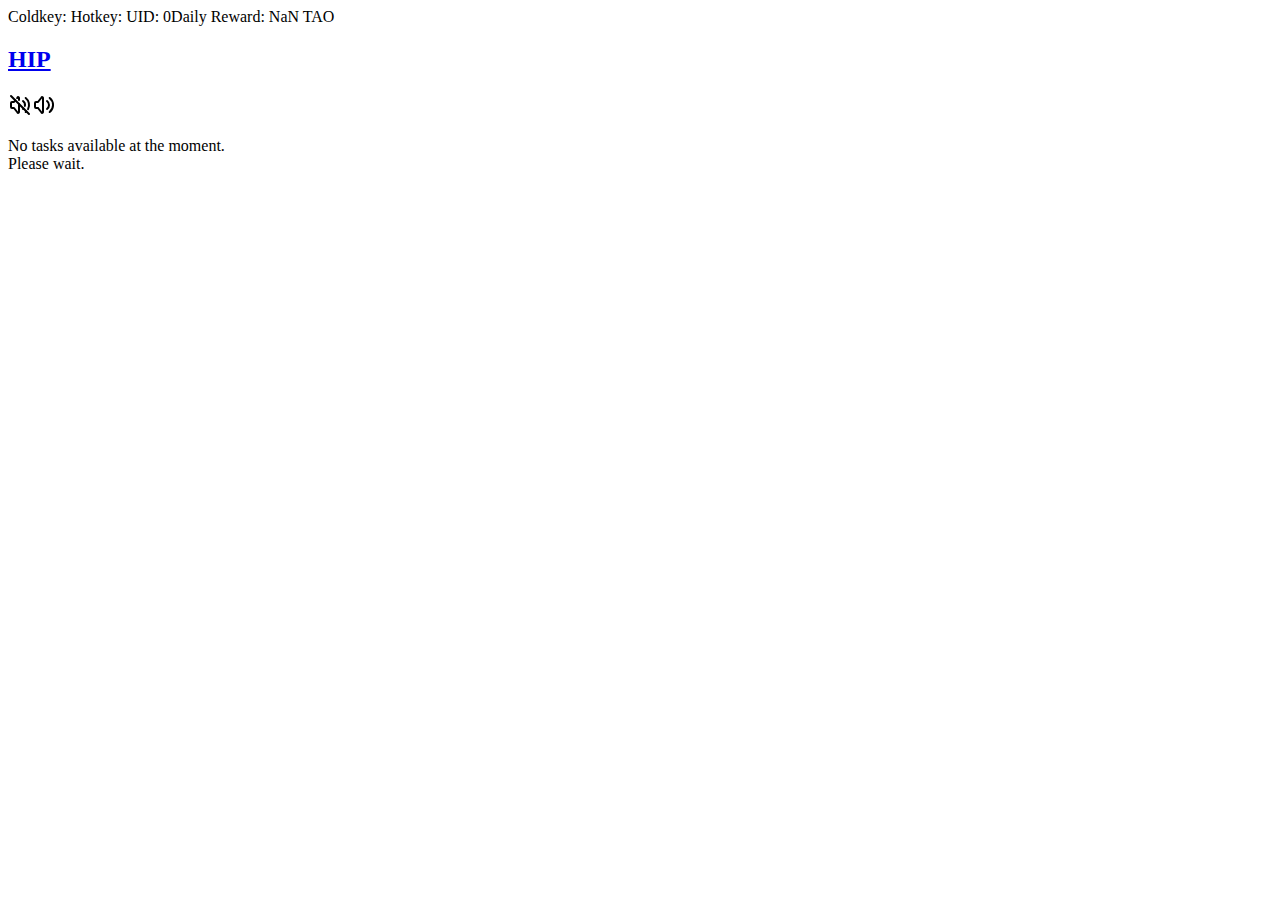
==== commit b38da83b: "updating frontend to add stats" ====
--- a/public/index.html
+++ b/public/index.html
@@ -1 +1 @@
-<!DOCTYPE html><html lang="en"><head><meta charSet="utf-8"/><meta name="viewport" content="width=device-width, initial-scale=1"/><link rel="preload" href="/_next/static/media/c9a5bc6a7c948fb0-s.p.woff2" as="font" crossorigin="" type="font/woff2"/><link rel="stylesheet" href="/_next/static/css/396d476b8ec44622.css" crossorigin="" data-precedence="next"/><link rel="preload" as="script" fetchPriority="low" href="/_next/static/chunks/webpack-191121d9fdeb0970.js" crossorigin=""/><script src="/_next/static/chunks/fd9d1056-1ca6e80b9e19bf82.js" async="" crossorigin=""></script><script src="/_next/static/chunks/69-d67340b27b0ba360.js" async="" crossorigin=""></script><script src="/_next/static/chunks/main-app-f0756a61e313c82e.js" async="" crossorigin=""></script><script src="/_next/static/chunks/534-2267c72ce691d124.js" async=""></script><script src="/_next/static/chunks/835-3c3bd984096465e0.js" async=""></script><script src="/_next/static/chunks/app/page-31d5f91a5ae6ce4f.js" async=""></script><script src="/_next/static/chunks/10-be9e2b523ac07d00.js" async=""></script><script src="/_next/static/chunks/app/layout-55755723c62bccf4.js" async=""></script><title>HIP Subnet</title><meta name="description" content="Human in the loop subnet for Bittensor."/><link rel="manifest" href="/site.webmanifest"/><link rel="icon" href="/favicon.ico" type="image/x-icon" sizes="16x16"/><meta name="next-size-adjust"/><script src="/_next/static/chunks/polyfills-c67a75d1b6f99dc8.js" crossorigin="" noModule=""></script></head><body class="font-sans antialiased __variable_aaf875"><script>!function(){try{var d=document.documentElement,c=d.classList;c.remove('light','dark');var e=localStorage.getItem('theme');if('system'===e||(!e&&false)){var t='(prefers-color-scheme: dark)',m=window.matchMedia(t);if(m.media!==t||m.matches){d.style.colorScheme = 'dark';c.add('dark')}else{d.style.colorScheme = 'light';c.add('light')}}else if(e){c.add(e|| '')}else{c.add('light')}if(e==='light'||e==='dark'||!e)d.style.colorScheme=e||'light'}catch(e){}}()</script><div class="relative flex flex-col min-h-screen items-center justify-center bg-background text-foreground transition-bg"><div class="absolute inset-0 overflow-hidden"><div class="[--white-gradient:repeating-linear-gradient(100deg,var(--white)_0%,var(--white)_7%,var(--transparent)_10%,var(--transparent)_12%,var(--white)_16%)] [--dark-gradient:repeating-linear-gradient(100deg,var(--black)_0%,var(--black)_7%,var(--transparent)_10%,var(--transparent)_12%,var(--black)_16%)] [--aurora:repeating-linear-gradient(100deg,var(--blue-500)_10%,var(--indigo-300)_15%,var(--blue-300)_20%,var(--violet-200)_25%,var(--blue-400)_30%)] [background-image:var(--white-gradient),var(--aurora)] dark:[background-image:var(--dark-gradient),var(--aurora)] [background-size:300%,_200%] [background-position:50%_50%,50%_50%] filter blur-[10px] invert dark:invert-0 after:content-[&quot;&quot;] after:absolute after:inset-0 after:[background-image:var(--white-gradient),var(--aurora)] after:dark:[background-image:var(--dark-gradient),var(--aurora)] after:[background-size:200%,_100%] after:animate-aurora after:[background-attachment:fixed] after:mix-blend-difference pointer-events-none absolute -inset-[10px] opacity-50 will-change-transform [mask-image:radial-gradient(ellipse_at_100%_0%,black_10%,var(--transparent)_70%)]"></div></div><div class="flex flex-col justify-start items-center w-full min-h-screen"><nav class="w-full flex justify-center items-center px-[5%] h-[78px] md:h-[90px]"><div class="w-full max-w-screen-[1680px] flex items-center justify-between"><a href="/"><h2 class="h1 text-2xl font-black text-[#000] dark:text-white">HIP</h2></a><div class="flex flex-row items-center align-middle justify-center gap-4"><svg xmlns="http://www.w3.org/2000/svg" width="24" height="24" viewBox="0 0 24 24" fill="none" stroke="currentColor" stroke-width="2" stroke-linecap="round" stroke-linejoin="round" class="tabler-icon tabler-icon-volume cursor-pointer "><path d="M15 8a5 5 0 0 1 0 8"></path><path d="M17.7 5a9 9 0 0 1 0 14"></path><path d="M6 15h-2a1 1 0 0 1 -1 -1v-4a1 1 0 0 1 1 -1h2l3.5 -4.5a.8 .8 0 0 1 1.5 .5v14a.8 .8 0 0 1 -1.5 .5l-3.5 -4.5"></path></svg><svg xmlns="http://www.w3.org/2000/svg" width="24" height="24" viewBox="0 0 24 24" fill="none" stroke="currentColor" stroke-width="2" stroke-linecap="round" stroke-linejoin="round" class="tabler-icon tabler-icon-volume-off cursor-pointer hidden"><path d="M15 8a5 5 0 0 1 1.912 4.934m-1.377 2.602a5 5 0 0 1 -.535 .464"></path><path d="M17.7 5a9 9 0 0 1 2.362 11.086m-1.676 2.299a9 9 0 0 1 -.686 .615"></path><path d="M9.069 5.054l.431 -.554a.8 .8 0 0 1 1.5 .5v2m0 4v8a.8 .8 0 0 1 -1.5 .5l-3.5 -4.5h-2a1 1 0 0 1 -1 -1v-4a1 1 0 0 1 1 -1h2l1.294 -1.664"></path><path d="M3 3l18 18"></path></svg><div class="bg-black/30 dark:bg-white/30 rounded-full h-10 w-16 animate-pulse"></div></div></div></nav><div class="flex h-[calc(100vh-78px)] md:h-[calc(100vh-90px)] w-full align-middle justify-center items-center"><p class="md:text-4xl text-2xl font-normal text-center">No tasks available at the moment.<!-- --> <br class="md:flex hidden"/> Please wait.</p></div></div></div><script src="/_next/static/chunks/webpack-191121d9fdeb0970.js" crossorigin="" async=""></script><script>(self.__next_f=self.__next_f||[]).push([0]);self.__next_f.push([2,null])</script><script>self.__next_f.push([1,"1:HL[\"/_next/static/media/c9a5bc6a7c948fb0-s.p.woff2\",\"font\",{\"crossOrigin\":\"\",\"type\":\"font/woff2\"}]\n2:HL[\"/_next/static/css/396d476b8ec44622.css\",\"style\",{\"crossOrigin\":\"\"}]\n0:\"$L3\"\n"])</script><script>self.__next_f.push([1,"4:I[7690,[],\"\"]\n6:I[7831,[],\"\"]\n7:I[2642,[\"534\",\"static/chunks/534-2267c72ce691d124.js\",\"835\",\"static/chunks/835-3c3bd984096465e0.js\",\"931\",\"static/chunks/app/page-31d5f91a5ae6ce4f.js\"],\"\"]\n8:I[1275,[\"534\",\"static/chunks/534-2267c72ce691d124.js\",\"10\",\"static/chunks/10-be9e2b523ac07d00.js\",\"185\",\"static/chunks/app/layout-55755723c62bccf4.js\"],\"\"]\n9:I[7803,[\"534\",\"static/chunks/534-2267c72ce691d124.js\",\"10\",\"static/chunks/10-be9e2b523ac07d00.js\",\"185\",\"static/chunks/app/layout-55755723c62bccf4.js\"],\"AuroraBac"])</script><script>self.__next_f.push([1,"kground\"]\na:I[3711,[\"534\",\"static/chunks/534-2267c72ce691d124.js\",\"10\",\"static/chunks/10-be9e2b523ac07d00.js\",\"185\",\"static/chunks/app/layout-55755723c62bccf4.js\"],\"\"]\nb:I[5613,[],\"\"]\nc:I[1778,[],\"\"]\nd:I[8314,[\"534\",\"static/chunks/534-2267c72ce691d124.js\",\"10\",\"static/chunks/10-be9e2b523ac07d00.js\",\"185\",\"static/chunks/app/layout-55755723c62bccf4.js\"],\"Toaster\"]\nf:I[8955,[],\"\"]\n10:[]\n"])</script><script>self.__next_f.push([1,"3:[[[\"$\",\"link\",\"0\",{\"rel\":\"stylesheet\",\"href\":\"/_next/static/css/396d476b8ec44622.css\",\"precedence\":\"next\",\"crossOrigin\":\"\"}]],[\"$\",\"$L4\",null,{\"buildId\":\"24MSVV6gfUU35FYA1-iKD\",\"assetPrefix\":\"\",\"initialCanonicalUrl\":\"/\",\"initialTree\":[\"\",{\"children\":[\"__PAGE__\",{}]},\"$undefined\",\"$undefined\",true],\"initialSeedData\":[\"\",{\"children\":[\"__PAGE__\",{},[\"$L5\",[\"$\",\"$L6\",null,{\"propsForComponent\":{\"params\":{}},\"Component\":\"$7\",\"isStaticGeneration\":true}],null]]},[null,[\"$\",\"html\",null,{\"lang\":\"en\",\"suppressHydrationWarning\":true,\"children\":[[\"$\",\"head\",null,{}],[\"$\",\"body\",null,{\"className\":\"font-sans antialiased __variable_aaf875\",\"children\":[\"$\",\"$L8\",null,{\"children\":[\"$\",\"$L9\",null,{\"children\":[[\"$\",\"div\",null,{\"className\":\"flex flex-col justify-start items-center w-full min-h-screen\",\"children\":[[\"$\",\"$La\",null,{}],[\"$\",\"$Lb\",null,{\"parallelRouterKey\":\"children\",\"segmentPath\":[\"children\"],\"loading\":\"$undefined\",\"loadingStyles\":\"$undefined\",\"loadingScripts\":\"$undefined\",\"hasLoading\":false,\"error\":\"$undefined\",\"errorStyles\":\"$undefined\",\"errorScripts\":\"$undefined\",\"template\":[\"$\",\"$Lc\",null,{}],\"templateStyles\":\"$undefined\",\"templateScripts\":\"$undefined\",\"notFound\":[[\"$\",\"title\",null,{\"children\":\"404: This page could not be found.\"}],[\"$\",\"div\",null,{\"style\":{\"fontFamily\":\"system-ui,\\\"Segoe UI\\\",Roboto,Helvetica,Arial,sans-serif,\\\"Apple Color Emoji\\\",\\\"Segoe UI Emoji\\\"\",\"height\":\"100vh\",\"textAlign\":\"center\",\"display\":\"flex\",\"flexDirection\":\"column\",\"alignItems\":\"center\",\"justifyContent\":\"center\"},\"children\":[\"$\",\"div\",null,{\"children\":[[\"$\",\"style\",null,{\"dangerouslySetInnerHTML\":{\"__html\":\"body{color:#000;background:#fff;margin:0}.next-error-h1{border-right:1px solid rgba(0,0,0,.3)}@media (prefers-color-scheme:dark){body{color:#fff;background:#000}.next-error-h1{border-right:1px solid rgba(255,255,255,.3)}}\"}}],[\"$\",\"h1\",null,{\"className\":\"next-error-h1\",\"style\":{\"display\":\"inline-block\",\"margin\":\"0 20px 0 0\",\"padding\":\"0 23px 0 0\",\"fontSize\":24,\"fontWeight\":500,\"verticalAlign\":\"top\",\"lineHeight\":\"49px\"},\"children\":\"404\"}],[\"$\",\"div\",null,{\"style\":{\"display\":\"inline-block\"},\"children\":[\"$\",\"h2\",null,{\"style\":{\"fontSize\":14,\"fontWeight\":400,\"lineHeight\":\"49px\",\"margin\":0},\"children\":\"This page could not be found.\"}]}]]}]}]],\"notFoundStyles\":[],\"styles\":null}]]}],[\"$\",\"$Ld\",null,{}]]}]}]}]]}],null]],\"initialHead\":[false,\"$Le\"],\"globalErrorComponent\":\"$f\",\"missingSlots\":\"$W10\"}]]\n"])</script><script>self.__next_f.push([1,"e:[[\"$\",\"meta\",\"0\",{\"name\":\"viewport\",\"content\":\"width=device-width, initial-scale=1\"}],[\"$\",\"meta\",\"1\",{\"charSet\":\"utf-8\"}],[\"$\",\"title\",\"2\",{\"children\":\"HIP Subnet\"}],[\"$\",\"meta\",\"3\",{\"name\":\"description\",\"content\":\"Human in the loop subnet for Bittensor.\"}],[\"$\",\"link\",\"4\",{\"rel\":\"manifest\",\"href\":\"/site.webmanifest\"}],[\"$\",\"link\",\"5\",{\"rel\":\"icon\",\"href\":\"/favicon.ico\",\"type\":\"image/x-icon\",\"sizes\":\"16x16\"}],[\"$\",\"meta\",\"6\",{\"name\":\"next-size-adjust\"}]]\n5:null\n"])</script><script>self.__next_f.push([1,""])</script></body></html>+<!DOCTYPE html><html lang="en"><head><meta charSet="utf-8"/><meta name="viewport" content="width=device-width, initial-scale=1"/><link rel="preload" href="/_next/static/media/c9a5bc6a7c948fb0-s.p.woff2" as="font" crossorigin="" type="font/woff2"/><link rel="stylesheet" href="/_next/static/css/67c571daa9a14f80.css" crossorigin="" data-precedence="next"/><link rel="preload" as="script" fetchPriority="low" href="/_next/static/chunks/webpack-5153dfc869abeef3.js" crossorigin=""/><script src="/_next/static/chunks/fd9d1056-1ca6e80b9e19bf82.js" async="" crossorigin=""></script><script src="/_next/static/chunks/69-d67340b27b0ba360.js" async="" crossorigin=""></script><script src="/_next/static/chunks/main-app-f0756a61e313c82e.js" async="" crossorigin=""></script><script src="/_next/static/chunks/534-2267c72ce691d124.js" async=""></script><script src="/_next/static/chunks/835-3c3bd984096465e0.js" async=""></script><script src="/_next/static/chunks/app/page-3ff4fce11bfd5fc5.js" async=""></script><script src="/_next/static/chunks/10-be9e2b523ac07d00.js" async=""></script><script src="/_next/static/chunks/app/layout-8d1b8bcdb3c2c87c.js" async=""></script><title>HIP Subnet</title><meta name="description" content="Human in the loop subnet for Bittensor."/><link rel="manifest" href="/site.webmanifest"/><link rel="icon" href="/favicon.ico" type="image/x-icon" sizes="16x16"/><meta name="next-size-adjust"/><script src="/_next/static/chunks/polyfills-c67a75d1b6f99dc8.js" crossorigin="" noModule=""></script></head><body class="font-sans antialiased __variable_aaf875"><script>!function(){try{var d=document.documentElement,c=d.classList;c.remove('light','dark');var e=localStorage.getItem('theme');if('system'===e||(!e&&false)){var t='(prefers-color-scheme: dark)',m=window.matchMedia(t);if(m.media!==t||m.matches){d.style.colorScheme = 'dark';c.add('dark')}else{d.style.colorScheme = 'light';c.add('light')}}else if(e){c.add(e|| '')}else{c.add('light')}if(e==='light'||e==='dark'||!e)d.style.colorScheme=e||'light'}catch(e){}}()</script><div class="relative flex flex-col min-h-screen items-center justify-center bg-background text-foreground transition-bg z-10"><div class="absolute inset-0 overflow-hidden"><div class="[--white-gradient:repeating-linear-gradient(100deg,var(--white)_0%,var(--white)_7%,var(--transparent)_10%,var(--transparent)_12%,var(--white)_16%)] [--dark-gradient:repeating-linear-gradient(100deg,var(--black)_0%,var(--black)_7%,var(--transparent)_10%,var(--transparent)_12%,var(--black)_16%)] [--aurora:repeating-linear-gradient(100deg,var(--blue-500)_10%,var(--indigo-300)_15%,var(--blue-300)_20%,var(--violet-200)_25%,var(--blue-400)_30%)] [background-image:var(--white-gradient),var(--aurora)] dark:[background-image:var(--dark-gradient),var(--aurora)] [background-size:300%,_200%] [background-position:50%_50%,50%_50%] filter blur-[10px] invert dark:invert-0 after:content-[&quot;&quot;] after:absolute after:inset-0 after:[background-image:var(--white-gradient),var(--aurora)] after:dark:[background-image:var(--dark-gradient),var(--aurora)] after:[background-size:200%,_100%] after:animate-aurora after:[background-attachment:fixed] after:mix-blend-difference pointer-events-none absolute -inset-[10px] opacity-50 will-change-transform [mask-image:radial-gradient(ellipse_at_100%_0%,black_10%,var(--transparent)_70%)]"></div></div><div class="flex flex-col justify-start items-center w-full min-h-screen z-50"><div class="w-full overflow-hidden bg-gray-800 text-white py-2 hidden"><div class="inline-block whitespace-nowrap animate-slide"><div class="px-4 flex flex-row gap-2"><span class="font-bold">Coldkey:</span> <span class="font-bold">Hotkey:</span> <span class="font-bold">UID:</span> <!-- -->0<span class="font-bold">Daily Reward:</span> <!-- -->NaN<!-- --> TAO</div></div></div><nav class="w-full flex justify-center items-center px-[5%] h-[78px] md:h-[90px]"><div class="w-full max-w-screen-[1680px] flex items-center justify-between"><a href="/"><h2 class="h1 text-2xl font-black text-[#000] dark:text-white">HIP</h2></a><div class="flex flex-row items-center align-middle justify-center gap-4"><svg xmlns="http://www.w3.org/2000/svg" width="24" height="24" viewBox="0 0 24 24" fill="none" stroke="currentColor" stroke-width="2" stroke-linecap="round" stroke-linejoin="round" class="tabler-icon tabler-icon-volume-off cursor-pointer "><path d="M15 8a5 5 0 0 1 1.912 4.934m-1.377 2.602a5 5 0 0 1 -.535 .464"></path><path d="M17.7 5a9 9 0 0 1 2.362 11.086m-1.676 2.299a9 9 0 0 1 -.686 .615"></path><path d="M9.069 5.054l.431 -.554a.8 .8 0 0 1 1.5 .5v2m0 4v8a.8 .8 0 0 1 -1.5 .5l-3.5 -4.5h-2a1 1 0 0 1 -1 -1v-4a1 1 0 0 1 1 -1h2l1.294 -1.664"></path><path d="M3 3l18 18"></path></svg><svg xmlns="http://www.w3.org/2000/svg" width="24" height="24" viewBox="0 0 24 24" fill="none" stroke="currentColor" stroke-width="2" stroke-linecap="round" stroke-linejoin="round" class="tabler-icon tabler-icon-volume cursor-pointer hidden"><path d="M15 8a5 5 0 0 1 0 8"></path><path d="M17.7 5a9 9 0 0 1 0 14"></path><path d="M6 15h-2a1 1 0 0 1 -1 -1v-4a1 1 0 0 1 1 -1h2l3.5 -4.5a.8 .8 0 0 1 1.5 .5v14a.8 .8 0 0 1 -1.5 .5l-3.5 -4.5"></path></svg><div class="bg-black/30 dark:bg-white/30 rounded-full h-10 w-16 animate-pulse"></div></div></div></nav><div class="flex h-[calc(100vh-78px)] md:h-[calc(100vh-90px)] w-full align-middle justify-center items-center"><p class="md:text-4xl text-2xl font-normal text-center">No tasks available at the moment.<!-- --> <br class="md:flex hidden"/> Please wait.</p></div></div></div><script src="/_next/static/chunks/webpack-5153dfc869abeef3.js" crossorigin="" async=""></script><script>(self.__next_f=self.__next_f||[]).push([0]);self.__next_f.push([2,null])</script><script>self.__next_f.push([1,"1:HL[\"/_next/static/media/c9a5bc6a7c948fb0-s.p.woff2\",\"font\",{\"crossOrigin\":\"\",\"type\":\"font/woff2\"}]\n2:HL[\"/_next/static/css/67c571daa9a14f80.css\",\"style\",{\"crossOrigin\":\"\"}]\n0:\"$L3\"\n"])</script><script>self.__next_f.push([1,"4:I[7690,[],\"\"]\n6:I[7831,[],\"\"]\n7:I[2642,[\"534\",\"static/chunks/534-2267c72ce691d124.js\",\"835\",\"static/chunks/835-3c3bd984096465e0.js\",\"931\",\"static/chunks/app/page-3ff4fce11bfd5fc5.js\"],\"\"]\n8:I[1275,[\"534\",\"static/chunks/534-2267c72ce691d124.js\",\"10\",\"static/chunks/10-be9e2b523ac07d00.js\",\"185\",\"static/chunks/app/layout-8d1b8bcdb3c2c87c.js\"],\"\"]\n9:I[7803,[\"534\",\"static/chunks/534-2267c72ce691d124.js\",\"10\",\"static/chunks/10-be9e2b523ac07d00.js\",\"185\",\"static/chunks/app/layout-8d1b8bcdb3c2c87c.js\"],\"AuroraBac"])</script><script>self.__next_f.push([1,"kground\"]\na:I[9171,[\"534\",\"static/chunks/534-2267c72ce691d124.js\",\"10\",\"static/chunks/10-be9e2b523ac07d00.js\",\"185\",\"static/chunks/app/layout-8d1b8bcdb3c2c87c.js\"],\"\"]\nb:I[3711,[\"534\",\"static/chunks/534-2267c72ce691d124.js\",\"10\",\"static/chunks/10-be9e2b523ac07d00.js\",\"185\",\"static/chunks/app/layout-8d1b8bcdb3c2c87c.js\"],\"\"]\nc:I[5613,[],\"\"]\nd:I[1778,[],\"\"]\ne:I[8314,[\"534\",\"static/chunks/534-2267c72ce691d124.js\",\"10\",\"static/chunks/10-be9e2b523ac07d00.js\",\"185\",\"static/chunks/app/layout-8d1b8bcdb3c2c87c.js\"],"])</script><script>self.__next_f.push([1,"\"Toaster\"]\n10:I[8955,[],\"\"]\n11:[]\n"])</script><script>self.__next_f.push([1,"3:[[[\"$\",\"link\",\"0\",{\"rel\":\"stylesheet\",\"href\":\"/_next/static/css/67c571daa9a14f80.css\",\"precedence\":\"next\",\"crossOrigin\":\"\"}]],[\"$\",\"$L4\",null,{\"buildId\":\"EvHspuDOZs9HzRvdi18u4\",\"assetPrefix\":\"\",\"initialCanonicalUrl\":\"/\",\"initialTree\":[\"\",{\"children\":[\"__PAGE__\",{}]},\"$undefined\",\"$undefined\",true],\"initialSeedData\":[\"\",{\"children\":[\"__PAGE__\",{},[\"$L5\",[\"$\",\"$L6\",null,{\"propsForComponent\":{\"params\":{}},\"Component\":\"$7\",\"isStaticGeneration\":true}],null]]},[null,[\"$\",\"html\",null,{\"lang\":\"en\",\"suppressHydrationWarning\":true,\"children\":[[\"$\",\"head\",null,{}],[\"$\",\"body\",null,{\"className\":\"font-sans antialiased __variable_aaf875\",\"children\":[\"$\",\"$L8\",null,{\"children\":[\"$\",\"$L9\",null,{\"children\":[[\"$\",\"div\",null,{\"className\":\"flex flex-col justify-start items-center w-full min-h-screen z-50\",\"children\":[[\"$\",\"$La\",null,{}],[\"$\",\"$Lb\",null,{}],[\"$\",\"$Lc\",null,{\"parallelRouterKey\":\"children\",\"segmentPath\":[\"children\"],\"loading\":\"$undefined\",\"loadingStyles\":\"$undefined\",\"loadingScripts\":\"$undefined\",\"hasLoading\":false,\"error\":\"$undefined\",\"errorStyles\":\"$undefined\",\"errorScripts\":\"$undefined\",\"template\":[\"$\",\"$Ld\",null,{}],\"templateStyles\":\"$undefined\",\"templateScripts\":\"$undefined\",\"notFound\":[[\"$\",\"title\",null,{\"children\":\"404: This page could not be found.\"}],[\"$\",\"div\",null,{\"style\":{\"fontFamily\":\"system-ui,\\\"Segoe UI\\\",Roboto,Helvetica,Arial,sans-serif,\\\"Apple Color Emoji\\\",\\\"Segoe UI Emoji\\\"\",\"height\":\"100vh\",\"textAlign\":\"center\",\"display\":\"flex\",\"flexDirection\":\"column\",\"alignItems\":\"center\",\"justifyContent\":\"center\"},\"children\":[\"$\",\"div\",null,{\"children\":[[\"$\",\"style\",null,{\"dangerouslySetInnerHTML\":{\"__html\":\"body{color:#000;background:#fff;margin:0}.next-error-h1{border-right:1px solid rgba(0,0,0,.3)}@media (prefers-color-scheme:dark){body{color:#fff;background:#000}.next-error-h1{border-right:1px solid rgba(255,255,255,.3)}}\"}}],[\"$\",\"h1\",null,{\"className\":\"next-error-h1\",\"style\":{\"display\":\"inline-block\",\"margin\":\"0 20px 0 0\",\"padding\":\"0 23px 0 0\",\"fontSize\":24,\"fontWeight\":500,\"verticalAlign\":\"top\",\"lineHeight\":\"49px\"},\"children\":\"404\"}],[\"$\",\"div\",null,{\"style\":{\"display\":\"inline-block\"},\"children\":[\"$\",\"h2\",null,{\"style\":{\"fontSize\":14,\"fontWeight\":400,\"lineHeight\":\"49px\",\"margin\":0},\"children\":\"This page could not be found.\"}]}]]}]}]],\"notFoundStyles\":[],\"styles\":null}]]}],[\"$\",\"$Le\",null,{}]]}]}]}]]}],null]],\"initialHead\":[false,\"$Lf\"],\"globalErrorComponent\":\"$10\",\"missingSlots\":\"$W11\"}]]\n"])</script><script>self.__next_f.push([1,"f:[[\"$\",\"meta\",\"0\",{\"name\":\"viewport\",\"content\":\"width=device-width, initial-scale=1\"}],[\"$\",\"meta\",\"1\",{\"charSet\":\"utf-8\"}],[\"$\",\"title\",\"2\",{\"children\":\"HIP Subnet\"}],[\"$\",\"meta\",\"3\",{\"name\":\"description\",\"content\":\"Human in the loop subnet for Bittensor.\"}],[\"$\",\"link\",\"4\",{\"rel\":\"manifest\",\"href\":\"/site.webmanifest\"}],[\"$\",\"link\",\"5\",{\"rel\":\"icon\",\"href\":\"/favicon.ico\",\"type\":\"image/x-icon\",\"sizes\":\"16x16\"}],[\"$\",\"meta\",\"6\",{\"name\":\"next-size-adjust\"}]]\n5:null\n"])</script><script>self.__next_f.push([1,""])</script></body></html>